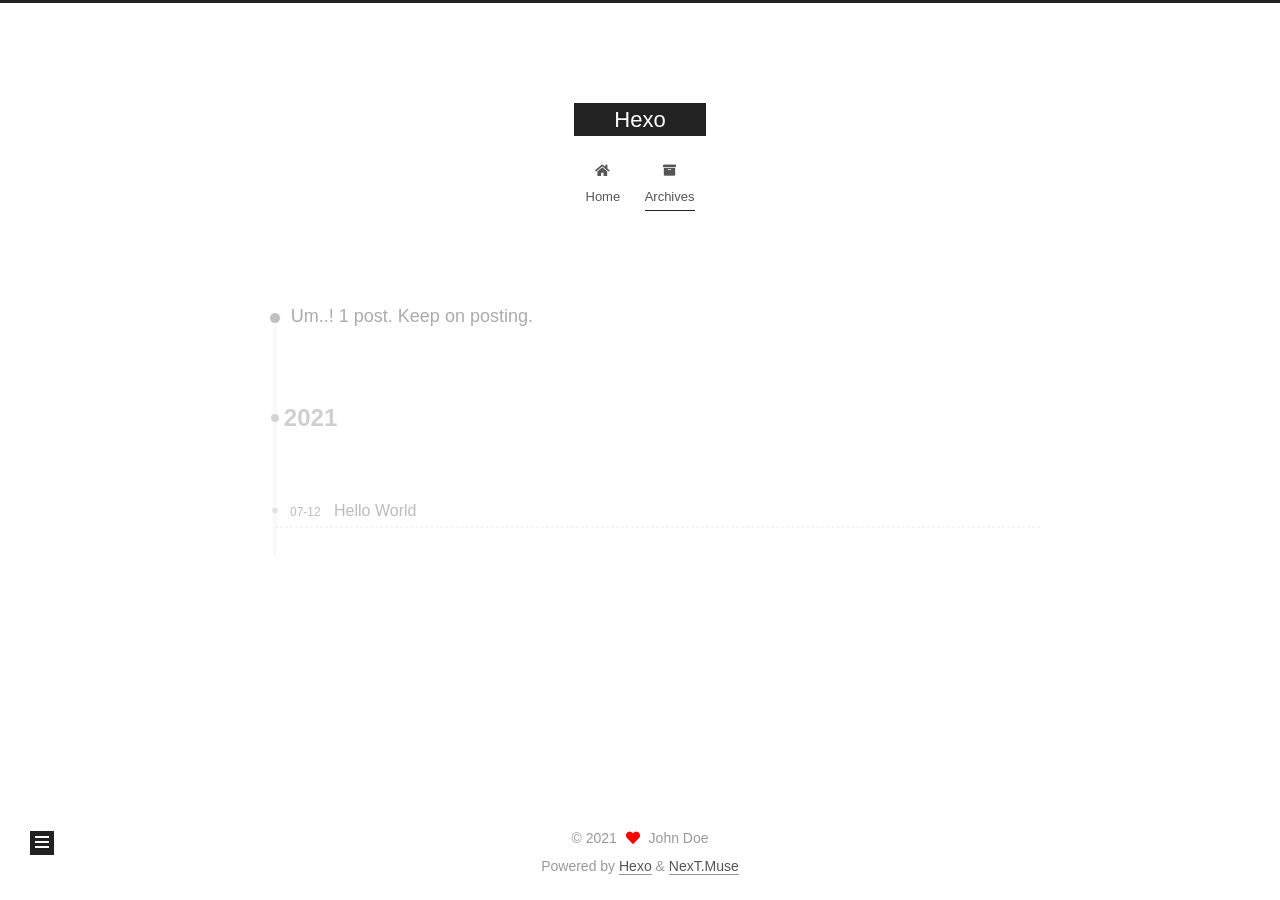
==== archives/index.html @ 6aa2d202 "Site updated: 2021-07-12 15:51:14" ====
<!DOCTYPE html>
<html lang="en">
<head>
  <meta charset="UTF-8">
<meta name="viewport" content="width=device-width, initial-scale=1, maximum-scale=2">
<meta name="theme-color" content="#222">
<meta name="generator" content="Hexo 5.4.0">
  <link rel="apple-touch-icon" sizes="180x180" href="/images/apple-touch-icon-next.png">
  <link rel="icon" type="image/png" sizes="32x32" href="/images/favicon-32x32-next.png">
  <link rel="icon" type="image/png" sizes="16x16" href="/images/favicon-16x16-next.png">
  <link rel="mask-icon" href="/images/logo.svg" color="#222">

<link rel="stylesheet" href="/css/main.css">


<link rel="stylesheet" href="/lib/font-awesome/css/all.min.css">

<script id="hexo-configurations">
    var NexT = window.NexT || {};
    var CONFIG = {"hostname":"example.com","root":"/","scheme":"Muse","version":"7.8.0","exturl":false,"sidebar":{"position":"left","display":"post","padding":18,"offset":12,"onmobile":false},"copycode":{"enable":false,"show_result":false,"style":null},"back2top":{"enable":true,"sidebar":false,"scrollpercent":false},"bookmark":{"enable":false,"color":"#222","save":"auto"},"fancybox":false,"mediumzoom":false,"lazyload":false,"pangu":false,"comments":{"style":"tabs","active":null,"storage":true,"lazyload":false,"nav":null},"algolia":{"hits":{"per_page":10},"labels":{"input_placeholder":"Search for Posts","hits_empty":"We didn't find any results for the search: ${query}","hits_stats":"${hits} results found in ${time} ms"}},"localsearch":{"enable":false,"trigger":"auto","top_n_per_article":1,"unescape":false,"preload":false},"motion":{"enable":true,"async":false,"transition":{"post_block":"fadeIn","post_header":"slideDownIn","post_body":"slideDownIn","coll_header":"slideLeftIn","sidebar":"slideUpIn"}}};
  </script>

  <meta property="og:type" content="website">
<meta property="og:title" content="Hexo">
<meta property="og:url" content="http://example.com/archives/index.html">
<meta property="og:site_name" content="Hexo">
<meta property="og:locale" content="en_US">
<meta property="article:author" content="John Doe">
<meta name="twitter:card" content="summary">

<link rel="canonical" href="http://example.com/archives/">


<script id="page-configurations">
  // https://hexo.io/docs/variables.html
  CONFIG.page = {
    sidebar: "",
    isHome : false,
    isPost : false,
    lang   : 'en'
  };
</script>

  <title>Archive | Hexo</title>
  






  <noscript>
  <style>
  .use-motion .brand,
  .use-motion .menu-item,
  .sidebar-inner,
  .use-motion .post-block,
  .use-motion .pagination,
  .use-motion .comments,
  .use-motion .post-header,
  .use-motion .post-body,
  .use-motion .collection-header { opacity: initial; }

  .use-motion .site-title,
  .use-motion .site-subtitle {
    opacity: initial;
    top: initial;
  }

  .use-motion .logo-line-before i { left: initial; }
  .use-motion .logo-line-after i { right: initial; }
  </style>
</noscript>

</head>

<body itemscope itemtype="http://schema.org/WebPage">
  <div class="container use-motion">
    <div class="headband"></div>

    <header class="header" itemscope itemtype="http://schema.org/WPHeader">
      <div class="header-inner"><div class="site-brand-container">
  <div class="site-nav-toggle">
    <div class="toggle" aria-label="Toggle navigation bar">
      <span class="toggle-line toggle-line-first"></span>
      <span class="toggle-line toggle-line-middle"></span>
      <span class="toggle-line toggle-line-last"></span>
    </div>
  </div>

  <div class="site-meta">

    <a href="/" class="brand" rel="start">
      <span class="logo-line-before"><i></i></span>
      <h1 class="site-title">Hexo</h1>
      <span class="logo-line-after"><i></i></span>
    </a>
  </div>

  <div class="site-nav-right">
    <div class="toggle popup-trigger">
    </div>
  </div>
</div>




<nav class="site-nav">
  <ul id="menu" class="main-menu menu">
        <li class="menu-item menu-item-home">

    <a href="/" rel="section"><i class="fa fa-home fa-fw"></i>Home</a>

  </li>
        <li class="menu-item menu-item-archives">

    <a href="/archives/" rel="section"><i class="fa fa-archive fa-fw"></i>Archives</a>

  </li>
  </ul>
</nav>




</div>
    </header>

    
  <div class="back-to-top">
    <i class="fa fa-arrow-up"></i>
    <span>0%</span>
  </div>


    <main class="main">
      <div class="main-inner">
        <div class="content-wrap">
          

          <div class="content archive">
            

  
  
  
  <div class="post-block">
    <div class="posts-collapse">
      <div class="collection-title">
        <span class="collection-header">Um..! 1 post. Keep on posting.</span>
      </div>

      
    <div class="collection-year">
      <span class="collection-header">2021</span>
    </div>

  <article itemscope itemtype="http://schema.org/Article">
    <header class="post-header">

      <div class="post-meta">
        <time itemprop="dateCreated"
              datetime="2021-07-12T15:37:59+08:00"
              content="2021-07-12">
          07-12
        </time>
      </div>

      <div class="post-title">
          <a class="post-title-link" href="/2021/07/12/hello-world/" itemprop="url">
            <span itemprop="name">Hello World</span>
          </a>
      </div>

    </header>
  </article>


    </div>
  </div>
  
  
  

  



          </div>
          

<script>
  window.addEventListener('tabs:register', () => {
    let { activeClass } = CONFIG.comments;
    if (CONFIG.comments.storage) {
      activeClass = localStorage.getItem('comments_active') || activeClass;
    }
    if (activeClass) {
      let activeTab = document.querySelector(`a[href="#comment-${activeClass}"]`);
      if (activeTab) {
        activeTab.click();
      }
    }
  });
  if (CONFIG.comments.storage) {
    window.addEventListener('tabs:click', event => {
      if (!event.target.matches('.tabs-comment .tab-content .tab-pane')) return;
      let commentClass = event.target.classList[1];
      localStorage.setItem('comments_active', commentClass);
    });
  }
</script>

        </div>
          
  
  <div class="toggle sidebar-toggle">
    <span class="toggle-line toggle-line-first"></span>
    <span class="toggle-line toggle-line-middle"></span>
    <span class="toggle-line toggle-line-last"></span>
  </div>

  <aside class="sidebar">
    <div class="sidebar-inner">

      <ul class="sidebar-nav motion-element">
        <li class="sidebar-nav-toc">
          Table of Contents
        </li>
        <li class="sidebar-nav-overview">
          Overview
        </li>
      </ul>

      <!--noindex-->
      <div class="post-toc-wrap sidebar-panel">
      </div>
      <!--/noindex-->

      <div class="site-overview-wrap sidebar-panel">
        <div class="site-author motion-element" itemprop="author" itemscope itemtype="http://schema.org/Person">
  <p class="site-author-name" itemprop="name">John Doe</p>
  <div class="site-description" itemprop="description"></div>
</div>
<div class="site-state-wrap motion-element">
  <nav class="site-state">
      <div class="site-state-item site-state-posts">
          <a href="/archives/">
        
          <span class="site-state-item-count">1</span>
          <span class="site-state-item-name">posts</span>
        </a>
      </div>
  </nav>
</div>



      </div>

    </div>
  </aside>
  <div id="sidebar-dimmer"></div>


      </div>
    </main>

    <footer class="footer">
      <div class="footer-inner">
        

        

<div class="copyright">
  
  &copy; 
  <span itemprop="copyrightYear">2021</span>
  <span class="with-love">
    <i class="fa fa-heart"></i>
  </span>
  <span class="author" itemprop="copyrightHolder">John Doe</span>
</div>
  <div class="powered-by">Powered by <a href="https://hexo.io/" class="theme-link" rel="noopener" target="_blank">Hexo</a> & <a href="https://muse.theme-next.org/" class="theme-link" rel="noopener" target="_blank">NexT.Muse</a>
  </div>

        








      </div>
    </footer>
  </div>

  
  <script src="/lib/anime.min.js"></script>
  <script src="/lib/velocity/velocity.min.js"></script>
  <script src="/lib/velocity/velocity.ui.min.js"></script>

<script src="/js/utils.js"></script>

<script src="/js/motion.js"></script>


<script src="/js/schemes/muse.js"></script>


<script src="/js/next-boot.js"></script>




  















  

  

</body>
</html>
---- css/main.css ----
:root {
  --body-bg-color: #fff;
  --content-bg-color: #fff;
  --card-bg-color: #f5f5f5;
  --text-color: #555;
  --blockquote-color: #666;
  --link-color: #555;
  --link-hover-color: #222;
  --brand-color: #fff;
  --brand-hover-color: #fff;
  --table-row-odd-bg-color: #f9f9f9;
  --table-row-hover-bg-color: #f5f5f5;
  --menu-item-bg-color: #f5f5f5;
  --btn-default-bg: #222;
  --btn-default-color: #fff;
  --btn-default-border-color: #222;
  --btn-default-hover-bg: #fff;
  --btn-default-hover-color: #222;
  --btn-default-hover-border-color: #222;
}
html {
  line-height: 1.15; /* 1 */
  -webkit-text-size-adjust: 100%; /* 2 */
}
body {
  margin: 0;
}
main {
  display: block;
}
h1 {
  font-size: 2em;
  margin: 0.67em 0;
}
hr {
  box-sizing: content-box; /* 1 */
  height: 0; /* 1 */
  overflow: visible; /* 2 */
}
pre {
  font-family: monospace, monospace; /* 1 */
  font-size: 1em; /* 2 */
}
a {
  background: transparent;
}
abbr[title] {
  border-bottom: none; /* 1 */
  text-decoration: underline; /* 2 */
  text-decoration: underline dotted; /* 2 */
}
b,
strong {
  font-weight: bolder;
}
code,
kbd,
samp {
  font-family: monospace, monospace; /* 1 */
  font-size: 1em; /* 2 */
}
small {
  font-size: 80%;
}
sub,
sup {
  font-size: 75%;
  line-height: 0;
  position: relative;
  vertical-align: baseline;
}
sub {
  bottom: -0.25em;
}
sup {
  top: -0.5em;
}
img {
  border-style: none;
}
button,
input,
optgroup,
select,
textarea {
  font-family: inherit; /* 1 */
  font-size: 100%; /* 1 */
  line-height: 1.15; /* 1 */
  margin: 0; /* 2 */
}
button,
input {
/* 1 */
  overflow: visible;
}
button,
select {
/* 1 */
  text-transform: none;
}
button,
[type='button'],
[type='reset'],
[type='submit'] {
  -webkit-appearance: button;
}
button::-moz-focus-inner,
[type='button']::-moz-focus-inner,
[type='reset']::-moz-focus-inner,
[type='submit']::-moz-focus-inner {
  border-style: none;
  padding: 0;
}
button:-moz-focusring,
[type='button']:-moz-focusring,
[type='reset']:-moz-focusring,
[type='submit']:-moz-focusring {
  outline: 1px dotted ButtonText;
}
fieldset {
  padding: 0.35em 0.75em 0.625em;
}
legend {
  box-sizing: border-box; /* 1 */
  color: inherit; /* 2 */
  display: table; /* 1 */
  max-width: 100%; /* 1 */
  padding: 0; /* 3 */
  white-space: normal; /* 1 */
}
progress {
  vertical-align: baseline;
}
textarea {
  overflow: auto;
}
[type='checkbox'],
[type='radio'] {
  box-sizing: border-box; /* 1 */
  padding: 0; /* 2 */
}
[type='number']::-webkit-inner-spin-button,
[type='number']::-webkit-outer-spin-button {
  height: auto;
}
[type='search'] {
  outline-offset: -2px; /* 2 */
  -webkit-appearance: textfield; /* 1 */
}
[type='search']::-webkit-search-decoration {
  -webkit-appearance: none;
}
::-webkit-file-upload-button {
  font: inherit; /* 2 */
  -webkit-appearance: button; /* 1 */
}
details {
  display: block;
}
summary {
  display: list-item;
}
template {
  display: none;
}
[hidden] {
  display: none;
}
::selection {
  background: #262a30;
  color: #eee;
}
html,
body {
  height: 100%;
}
body {
  background: var(--body-bg-color);
  color: var(--text-color);
  font-family: 'Lato', "PingFang SC", "Microsoft YaHei", sans-serif;
  font-size: 1em;
  line-height: 2;
}
@media (max-width: 991px) {
  body {
    padding-left: 0 !important;
    padding-right: 0 !important;
  }
}
h1,
h2,
h3,
h4,
h5,
h6 {
  font-family: 'Lato', "PingFang SC", "Microsoft YaHei", sans-serif;
  font-weight: bold;
  line-height: 1.5;
  margin: 20px 0 15px;
}
h1 {
  font-size: 1.5em;
}
h2 {
  font-size: 1.375em;
}
h3 {
  font-size: 1.25em;
}
h4 {
  font-size: 1.125em;
}
h5 {
  font-size: 1em;
}
h6 {
  font-size: 0.875em;
}
p {
  margin: 0 0 20px 0;
}
a,
span.exturl {
  border-bottom: 1px solid #999;
  color: var(--link-color);
  outline: 0;
  text-decoration: none;
  overflow-wrap: break-word;
  word-wrap: break-word;
  cursor: pointer;
}
a:hover,
span.exturl:hover {
  border-bottom-color: var(--link-hover-color);
  color: var(--link-hover-color);
}
iframe,
img,
video {
  display: block;
  margin-left: auto;
  margin-right: auto;
  max-width: 100%;
}
hr {
  background-image: repeating-linear-gradient(-45deg, #ddd, #ddd 4px, transparent 4px, transparent 8px);
  border: 0;
  height: 3px;
  margin: 40px 0;
}
blockquote {
  border-left: 4px solid #ddd;
  color: var(--blockquote-color);
  margin: 0;
  padding: 0 15px;
}
blockquote cite::before {
  content: '-';
  padding: 0 5px;
}
dt {
  font-weight: bold;
}
dd {
  margin: 0;
  padding: 0;
}
kbd {
  background-color: #f5f5f5;
  background-image: linear-gradient(#eee, #fff, #eee);
  border: 1px solid #ccc;
  border-radius: 0.2em;
  box-shadow: 0.1em 0.1em 0.2em rgba(0,0,0,0.1);
  color: #555;
  font-family: inherit;
  padding: 0.1em 0.3em;
  white-space: nowrap;
}
.table-container {
  overflow: auto;
}
table {
  border-collapse: collapse;
  border-spacing: 0;
  font-size: 0.875em;
  margin: 0 0 20px 0;
  width: 100%;
}
tbody tr:nth-of-type(odd) {
  background: var(--table-row-odd-bg-color);
}
tbody tr:hover {
  background: var(--table-row-hover-bg-color);
}
caption,
th,
td {
  font-weight: normal;
  padding: 8px;
  vertical-align: middle;
}
th,
td {
  border: 1px solid #ddd;
  border-bottom: 3px solid #ddd;
}
th {
  font-weight: 700;
  padding-bottom: 10px;
}
td {
  border-bottom-width: 1px;
}
.btn {
  background: var(--btn-default-bg);
  border: 2px solid var(--btn-default-border-color);
  border-radius: 0;
  color: var(--btn-default-color);
  display: inline-block;
  font-size: 0.875em;
  line-height: 2;
  padding: 0 20px;
  text-decoration: none;
  transition-property: background-color;
  transition-delay: 0s;
  transition-duration: 0.2s;
  transition-timing-function: ease-in-out;
}
.btn:hover {
  background: var(--btn-default-hover-bg);
  border-color: var(--btn-default-hover-border-color);
  color: var(--btn-default-hover-color);
}
.btn + .btn {
  margin: 0 0 8px 8px;
}
.btn .fa-fw {
  text-align: left;
  width: 1.285714285714286em;
}
.toggle {
  line-height: 0;
}
.toggle .toggle-line {
  background: #fff;
  display: inline-block;
  height: 2px;
  left: 0;
  position: relative;
  top: 0;
  transition: all 0.4s;
  vertical-align: top;
  width: 100%;
}
.toggle .toggle-line:not(:first-child) {
  margin-top: 3px;
}
.toggle.toggle-arrow .toggle-line-first {
  left: 50%;
  top: 2px;
  transform: rotate(45deg);
  width: 50%;
}
.toggle.toggle-arrow .toggle-line-middle {
  left: 2px;
  width: 90%;
}
.toggle.toggle-arrow .toggle-line-last {
  left: 50%;
  top: -2px;
  transform: rotate(-45deg);
  width: 50%;
}
.toggle.toggle-close .toggle-line-first {
  transform: rotate(-45deg);
  top: 5px;
}
.toggle.toggle-close .toggle-line-middle {
  opacity: 0;
}
.toggle.toggle-close .toggle-line-last {
  transform: rotate(45deg);
  top: -5px;
}
.highlight,
pre {
  background: #f7f7f7;
  color: #4d4d4c;
  line-height: 1.6;
  margin: 0 auto 20px;
}
pre,
code {
  font-family: consolas, Menlo, monospace, "PingFang SC", "Microsoft YaHei";
}
code {
  background: #eee;
  border-radius: 3px;
  color: #555;
  padding: 2px 4px;
  overflow-wrap: break-word;
  word-wrap: break-word;
}
.highlight *::selection {
  background: #d6d6d6;
}
.highlight pre {
  border: 0;
  margin: 0;
  padding: 10px 0;
}
.highlight table {
  border: 0;
  margin: 0;
  width: auto;
}
.highlight td {
  border: 0;
  padding: 0;
}
.highlight figcaption {
  background: #eff2f3;
  color: #4d4d4c;
  display: flex;
  font-size: 0.875em;
  justify-content: space-between;
  line-height: 1.2;
  padding: 0.5em;
}
.highlight figcaption a {
  color: #4d4d4c;
}
.highlight figcaption a:hover {
  border-bottom-color: #4d4d4c;
}
.highlight .gutter {
  -moz-user-select: none;
  -ms-user-select: none;
  -webkit-user-select: none;
  user-select: none;
}
.highlight .gutter pre {
  background: #eff2f3;
  color: #869194;
  padding-left: 10px;
  padding-right: 10px;
  text-align: right;
}
.highlight .code pre {
  background: #f7f7f7;
  padding-left: 10px;
  width: 100%;
}
.gist table {
  width: auto;
}
.gist table td {
  border: 0;
}
pre {
  overflow: auto;
  padding: 10px;
}
pre code {
  background: none;
  color: #4d4d4c;
  font-size: 0.875em;
  padding: 0;
  text-shadow: none;
}
pre .deletion {
  background: #fdd;
}
pre .addition {
  background: #dfd;
}
pre .meta {
  color: #eab700;
  -moz-user-select: none;
  -ms-user-select: none;
  -webkit-user-select: none;
  user-select: none;
}
pre .comment {
  color: #8e908c;
}
pre .variable,
pre .attribute,
pre .tag,
pre .name,
pre .regexp,
pre .ruby .constant,
pre .xml .tag .title,
pre .xml .pi,
pre .xml .doctype,
pre .html .doctype,
pre .css .id,
pre .css .class,
pre .css .pseudo {
  color: #c82829;
}
pre .number,
pre .preprocessor,
pre .built_in,
pre .builtin-name,
pre .literal,
pre .params,
pre .constant,
pre .command {
  color: #f5871f;
}
pre .ruby .class .title,
pre .css .rules .attribute,
pre .string,
pre .symbol,
pre .value,
pre .inheritance,
pre .header,
pre .ruby .symbol,
pre .xml .cdata,
pre .special,
pre .formula {
  color: #718c00;
}
pre .title,
pre .css .hexcolor {
  color: #3e999f;
}
pre .function,
pre .python .decorator,
pre .python .title,
pre .ruby .function .title,
pre .ruby .title .keyword,
pre .perl .sub,
pre .javascript .title,
pre .coffeescript .title {
  color: #4271ae;
}
pre .keyword,
pre .javascript .function {
  color: #8959a8;
}
.blockquote-center {
  border-left: none;
  margin: 40px 0;
  padding: 0;
  position: relative;
  text-align: center;
}
.blockquote-center .fa {
  display: block;
  opacity: 0.6;
  position: absolute;
  width: 100%;
}
.blockquote-center .fa-quote-left {
  border-top: 1px solid #ccc;
  text-align: left;
  top: -20px;
}
.blockquote-center .fa-quote-right {
  border-bottom: 1px solid #ccc;
  text-align: right;
  bottom: -20px;
}
.blockquote-center p,
.blockquote-center div {
  text-align: center;
}
.post-body .group-picture img {
  margin: 0 auto;
  padding: 0 3px;
}
.group-picture-row {
  margin-bottom: 6px;
  overflow: hidden;
}
.group-picture-column {
  float: left;
  margin-bottom: 10px;
}
.post-body .label {
  color: #555;
  display: inline;
  padding: 0 2px;
}
.post-body .label.default {
  background: #f0f0f0;
}
.post-body .label.primary {
  background: #efe6f7;
}
.post-body .label.info {
  background: #e5f2f8;
}
.post-body .label.success {
  background: #e7f4e9;
}
.post-body .label.warning {
  background: #fcf6e1;
}
.post-body .label.danger {
  background: #fae8eb;
}
.post-body .tabs {
  margin-bottom: 20px;
}
.post-body .tabs,
.tabs-comment {
  display: block;
  padding-top: 10px;
  position: relative;
}
.post-body .tabs ul.nav-tabs,
.tabs-comment ul.nav-tabs {
  display: flex;
  flex-wrap: wrap;
  margin: 0;
  margin-bottom: -1px;
  padding: 0;
}
@media (max-width: 413px) {
  .post-body .tabs ul.nav-tabs,
  .tabs-comment ul.nav-tabs {
    display: block;
    margin-bottom: 5px;
  }
}
.post-body .tabs ul.nav-tabs li.tab,
.tabs-comment ul.nav-tabs li.tab {
  border-bottom: 1px solid #ddd;
  border-left: 1px solid transparent;
  border-right: 1px solid transparent;
  border-top: 3px solid transparent;
  flex-grow: 1;
  list-style-type: none;
  border-radius: 0 0 0 0;
}
@media (max-width: 413px) {
  .post-body .tabs ul.nav-tabs li.tab,
  .tabs-comment ul.nav-tabs li.tab {
    border-bottom: 1px solid transparent;
    border-left: 3px solid transparent;
    border-right: 1px solid transparent;
    border-top: 1px solid transparent;
  }
}
@media (max-width: 413px) {
  .post-body .tabs ul.nav-tabs li.tab,
  .tabs-comment ul.nav-tabs li.tab {
    border-radius: 0;
  }
}
.post-body .tabs ul.nav-tabs li.tab a,
.tabs-comment ul.nav-tabs li.tab a {
  border-bottom: initial;
  display: block;
  line-height: 1.8;
  outline: 0;
  padding: 0.25em 0.75em;
  text-align: center;
  transition-delay: 0s;
  transition-duration: 0.2s;
  transition-timing-function: ease-out;
}
.post-body .tabs ul.nav-tabs li.tab a i,
.tabs-comment ul.nav-tabs li.tab a i {
  width: 1.285714285714286em;
}
.post-body .tabs ul.nav-tabs li.tab.active,
.tabs-comment ul.nav-tabs li.tab.active {
  border-bottom: 1px solid transparent;
  border-left: 1px solid #ddd;
  border-right: 1px solid #ddd;
  border-top: 3px solid #fc6423;
}
@media (max-width: 413px) {
  .post-body .tabs ul.nav-tabs li.tab.active,
  .tabs-comment ul.nav-tabs li.tab.active {
    border-bottom: 1px solid #ddd;
    border-left: 3px solid #fc6423;
    border-right: 1px solid #ddd;
    border-top: 1px solid #ddd;
  }
}
.post-body .tabs ul.nav-tabs li.tab.active a,
.tabs-comment ul.nav-tabs li.tab.active a {
  color: var(--link-color);
  cursor: default;
}
.post-body .tabs .tab-content .tab-pane,
.tabs-comment .tab-content .tab-pane {
  border: 1px solid #ddd;
  border-top: 0;
  padding: 20px 20px 0 20px;
  border-radius: 0;
}
.post-body .tabs .tab-content .tab-pane:not(.active),
.tabs-comment .tab-content .tab-pane:not(.active) {
  display: none;
}
.post-body .tabs .tab-content .tab-pane.active,
.tabs-comment .tab-content .tab-pane.active {
  display: block;
}
.post-body .tabs .tab-content .tab-pane.active:nth-of-type(1),
.tabs-comment .tab-content .tab-pane.active:nth-of-type(1) {
  border-radius: 0 0 0 0;
}
@media (max-width: 413px) {
  .post-body .tabs .tab-content .tab-pane.active:nth-of-type(1),
  .tabs-comment .tab-content .tab-pane.active:nth-of-type(1) {
    border-radius: 0;
  }
}
.post-body .note {
  border-radius: 3px;
  margin-bottom: 20px;
  padding: 1em;
  position: relative;
  border: 1px solid #eee;
  border-left-width: 5px;
}
.post-body .note h2,
.post-body .note h3,
.post-body .note h4,
.post-body .note h5,
.post-body .note h6 {
  margin-top: 0;
  border-bottom: initial;
  margin-bottom: 0;
  padding-top: 0;
}
.post-body .note p:first-child,
.post-body .note ul:first-child,
.post-body .note ol:first-child,
.post-body .note table:first-child,
.post-body .note pre:first-child,
.post-body .note blockquote:first-child,
.post-body .note img:first-child {
  margin-top: 0;
}
.post-body .note p:last-child,
.post-body .note ul:last-child,
.post-body .note ol:last-child,
.post-body .note table:last-child,
.post-body .note pre:last-child,
.post-body .note blockquote:last-child,
.post-body .note img:last-child {
  margin-bottom: 0;
}
.post-body .note.default {
  border-left-color: #777;
}
.post-body .note.default h2,
.post-body .note.default h3,
.post-body .note.default h4,
.post-body .note.default h5,
.post-body .note.default h6 {
  color: #777;
}
.post-body .note.primary {
  border-left-color: #6f42c1;
}
.post-body .note.primary h2,
.post-body .note.primary h3,
.post-body .note.primary h4,
.post-body .note.primary h5,
.post-body .note.primary h6 {
  color: #6f42c1;
}
.post-body .note.info {
  border-left-color: #428bca;
}
.post-body .note.info h2,
.post-body .note.info h3,
.post-body .note.info h4,
.post-body .note.info h5,
.post-body .note.info h6 {
  color: #428bca;
}
.post-body .note.success {
  border-left-color: #5cb85c;
}
.post-body .note.success h2,
.post-body .note.success h3,
.post-body .note.success h4,
.post-body .note.success h5,
.post-body .note.success h6 {
  color: #5cb85c;
}
.post-body .note.warning {
  border-left-color: #f0ad4e;
}
.post-body .note.warning h2,
.post-body .note.warning h3,
.post-body .note.warning h4,
.post-body .note.warning h5,
.post-body .note.warning h6 {
  color: #f0ad4e;
}
.post-body .note.danger {
  border-left-color: #d9534f;
}
.post-body .note.danger h2,
.post-body .note.danger h3,
.post-body .note.danger h4,
.post-body .note.danger h5,
.post-body .note.danger h6 {
  color: #d9534f;
}
.pagination .prev,
.pagination .next,
.pagination .page-number,
.pagination .space {
  display: inline-block;
  margin: 0 10px;
  padding: 0 11px;
  position: relative;
  top: -1px;
}
@media (max-width: 767px) {
  .pagination .prev,
  .pagination .next,
  .pagination .page-number,
  .pagination .space {
    margin: 0 5px;
  }
}
.pagination {
  border-top: 1px solid #eee;
  margin: 120px 0 0;
  text-align: center;
}
.pagination .prev,
.pagination .next,
.pagination .page-number {
  border-bottom: 0;
  border-top: 1px solid #eee;
  transition-property: border-color;
  transition-delay: 0s;
  transition-duration: 0.2s;
  transition-timing-function: ease-in-out;
}
.pagination .prev:hover,
.pagination .next:hover,
.pagination .page-number:hover {
  border-top-color: #222;
}
.pagination .space {
  margin: 0;
  padding: 0;
}
.pagination .prev {
  margin-left: 0;
}
.pagination .next {
  margin-right: 0;
}
.pagination .page-number.current {
  background: #ccc;
  border-top-color: #ccc;
  color: #fff;
}
@media (max-width: 767px) {
  .pagination {
    border-top: none;
  }
  .pagination .prev,
  .pagination .next,
  .pagination .page-number {
    border-bottom: 1px solid #eee;
    border-top: 0;
    margin-bottom: 10px;
    padding: 0 10px;
  }
  .pagination .prev:hover,
  .pagination .next:hover,
  .pagination .page-number:hover {
    border-bottom-color: #222;
  }
}
.comments {
  margin-top: 60px;
  overflow: hidden;
}
.comment-button-group {
  display: flex;
  flex-wrap: wrap-reverse;
  justify-content: center;
  margin: 1em 0;
}
.comment-button-group .comment-button {
  margin: 0.1em 0.2em;
}
.comment-button-group .comment-button.active {
  background: var(--btn-default-hover-bg);
  border-color: var(--btn-default-hover-border-color);
  color: var(--btn-default-hover-color);
}
.comment-position {
  display: none;
}
.comment-position.active {
  display: block;
}
.tabs-comment {
  background: var(--content-bg-color);
  margin-top: 4em;
  padding-top: 0;
}
.tabs-comment .comments {
  border: 0;
  box-shadow: none;
  margin-top: 0;
  padding-top: 0;
}
.container {
  min-height: 100%;
  position: relative;
}
.main-inner {
  margin: 0 auto;
  width: 700px;
}
@media (min-width: 1200px) {
  .main-inner {
    width: 800px;
  }
}
@media (min-width: 1600px) {
  .main-inner {
    width: 900px;
  }
}
@media (max-width: 767px) {
  .content-wrap {
    padding: 0 20px;
  }
}
.header {
  background: transparent;
}
.header-inner {
  margin: 0 auto;
  width: 700px;
}
@media (min-width: 1200px) {
  .header-inner {
    width: 800px;
  }
}
@media (min-width: 1600px) {
  .header-inner {
    width: 900px;
  }
}
.site-brand-container {
  display: flex;
  flex-shrink: 0;
  padding: 0 10px;
}
.headband {
  background: #222;
  height: 3px;
}
.site-meta {
  flex-grow: 1;
  text-align: center;
}
@media (max-width: 767px) {
  .site-meta {
    text-align: center;
  }
}
.brand {
  border-bottom: none;
  color: var(--brand-color);
  display: inline-block;
  line-height: 1.375em;
  padding: 0 40px;
  position: relative;
}
.brand:hover {
  color: var(--brand-hover-color);
}
.site-title {
  font-family: 'Lato', "PingFang SC", "Microsoft YaHei", sans-serif;
  font-size: 1.375em;
  font-weight: normal;
  margin: 0;
}
.site-subtitle {
  color: #999;
  font-size: 0.8125em;
  margin: 10px 0;
}
.use-motion .brand {
  opacity: 0;
}
.use-motion .site-title,
.use-motion .site-subtitle,
.use-motion .custom-logo-image {
  opacity: 0;
  position: relative;
  top: -10px;
}
.site-nav-toggle,
.site-nav-right {
  display: none;
}
@media (max-width: 767px) {
  .site-nav-toggle,
  .site-nav-right {
    display: flex;
    flex-direction: column;
    justify-content: center;
  }
}
.site-nav-toggle .toggle,
.site-nav-right .toggle {
  color: var(--text-color);
  padding: 10px;
  width: 22px;
}
.site-nav-toggle .toggle .toggle-line,
.site-nav-right .toggle .toggle-line {
  background: var(--text-color);
  border-radius: 1px;
}
.site-nav {
  display: block;
}
@media (max-width: 767px) {
  .site-nav {
    clear: both;
    display: none;
  }
}
.site-nav.site-nav-on {
  display: block;
}
.menu {
  margin-top: 20px;
  padding-left: 0;
  text-align: center;
}
.menu-item {
  display: inline-block;
  list-style: none;
  margin: 0 10px;
}
@media (max-width: 767px) {
  .menu-item {
    display: block;
    margin-top: 10px;
  }
  .menu-item.menu-item-search {
    display: none;
  }
}
.menu-item a,
.menu-item span.exturl {
  border-bottom: 0;
  display: block;
  font-size: 0.8125em;
  transition-property: border-color;
  transition-delay: 0s;
  transition-duration: 0.2s;
  transition-timing-function: ease-in-out;
}
@media (hover: none) {
  .menu-item a:hover,
  .menu-item span.exturl:hover {
    border-bottom-color: transparent !important;
  }
}
.menu-item .fa,
.menu-item .fab,
.menu-item .far,
.menu-item .fas {
  margin-right: 8px;
}
.menu-item .badge {
  display: inline-block;
  font-weight: bold;
  line-height: 1;
  margin-left: 0.35em;
  margin-top: 0.35em;
  text-align: center;
  white-space: nowrap;
}
@media (max-width: 767px) {
  .menu-item .badge {
    float: right;
    margin-left: 0;
  }
}
.menu-item-active a,
.menu .menu-item a:hover,
.menu .menu-item span.exturl:hover {
  background: var(--menu-item-bg-color);
}
.use-motion .menu-item {
  opacity: 0;
}
.sidebar {
  background: #222;
  bottom: 0;
  box-shadow: inset 0 2px 6px #000;
  position: fixed;
  top: 0;
}
@media (max-width: 991px) {
  .sidebar {
    display: none;
  }
}
.sidebar-inner {
  color: #999;
  padding: 18px 10px;
  text-align: center;
}
.cc-license {
  margin-top: 10px;
  text-align: center;
}
.cc-license .cc-opacity {
  border-bottom: none;
  opacity: 0.7;
}
.cc-license .cc-opacity:hover {
  opacity: 0.9;
}
.cc-license img {
  display: inline-block;
}
.site-author-image {
  border: 2px solid #333;
  display: block;
  margin: 0 auto;
  max-width: 96px;
  padding: 2px;
}
.site-author-name {
  color: #f5f5f5;
  font-weight: normal;
  margin: 5px 0 0;
  text-align: center;
}
.site-description {
  color: #999;
  font-size: 1em;
  margin-top: 5px;
  text-align: center;
}
.links-of-author {
  margin-top: 15px;
}
.links-of-author a,
.links-of-author span.exturl {
  border-bottom-color: #555;
  display: inline-block;
  font-size: 0.8125em;
  margin-bottom: 10px;
  margin-right: 10px;
  vertical-align: middle;
}
.links-of-author a::before,
.links-of-author span.exturl::before {
  background: #9e18ff;
  border-radius: 50%;
  content: ' ';
  display: inline-block;
  height: 4px;
  margin-right: 3px;
  vertical-align: middle;
  width: 4px;
}
.sidebar-button {
  margin-top: 15px;
}
.sidebar-button a {
  border: 1px solid #fc6423;
  border-radius: 4px;
  color: #fc6423;
  display: inline-block;
  padding: 0 15px;
}
.sidebar-button a .fa,
.sidebar-button a .fab,
.sidebar-button a .far,
.sidebar-button a .fas {
  margin-right: 5px;
}
.sidebar-button a:hover {
  background: #fc6423;
  border: 1px solid #fc6423;
  color: #fff;
}
.sidebar-button a:hover .fa,
.sidebar-button a:hover .fab,
.sidebar-button a:hover .far,
.sidebar-button a:hover .fas {
  color: #fff;
}
.links-of-blogroll {
  font-size: 0.8125em;
  margin-top: 10px;
}
.links-of-blogroll-title {
  font-size: 0.875em;
  font-weight: 600;
  margin-top: 0;
}
.links-of-blogroll-list {
  list-style: none;
  margin: 0;
  padding: 0;
}
#sidebar-dimmer {
  display: none;
}
@media (max-width: 767px) {
  #sidebar-dimmer {
    background: #000;
    display: block;
    height: 100%;
    left: 100%;
    opacity: 0;
    position: fixed;
    top: 0;
    width: 100%;
    z-index: 1100;
  }
  .sidebar-active + #sidebar-dimmer {
    opacity: 0.7;
    transform: translateX(-100%);
    transition: opacity 0.5s;
  }
}
.sidebar-nav {
  margin: 0;
  padding-bottom: 20px;
  padding-left: 0;
}
.sidebar-nav li {
  border-bottom: 1px solid transparent;
  color: #666;
  cursor: pointer;
  display: inline-block;
  font-size: 0.875em;
}
.sidebar-nav li.sidebar-nav-overview {
  margin-left: 10px;
}
.sidebar-nav li:hover {
  color: #f5f5f5;
}
.sidebar-nav .sidebar-nav-active {
  border-bottom-color: #87daff;
  color: #87daff;
}
.sidebar-nav .sidebar-nav-active:hover {
  color: #87daff;
}
.sidebar-panel {
  display: none;
  overflow-x: hidden;
  overflow-y: auto;
}
.sidebar-panel-active {
  display: block;
}
.sidebar-toggle {
  background: #222;
  bottom: 45px;
  cursor: pointer;
  height: 14px;
  left: 30px;
  padding: 5px;
  position: fixed;
  width: 14px;
  z-index: 1300;
}
@media (max-width: 991px) {
  .sidebar-toggle {
    left: 20px;
    opacity: 0.8;
    display: none;
  }
}
.sidebar-toggle:hover .toggle-line {
  background: #87daff;
}
.post-toc {
  font-size: 0.875em;
}
.post-toc ol {
  list-style: none;
  margin: 0;
  padding: 0 2px 5px 10px;
  text-align: left;
}
.post-toc ol > ol {
  padding-left: 0;
}
.post-toc ol a {
  transition-property: all;
  transition-delay: 0s;
  transition-duration: 0.2s;
  transition-timing-function: ease-in-out;
}
.post-toc .nav-item {
  line-height: 1.8;
  overflow: hidden;
  text-overflow: ellipsis;
  white-space: nowrap;
}
.post-toc .nav .nav-child {
  display: none;
}
.post-toc .nav .active > .nav-child {
  display: block;
}
.post-toc .nav .active-current > .nav-child {
  display: block;
}
.post-toc .nav .active-current > .nav-child > .nav-item {
  display: block;
}
.post-toc .nav .active > a {
  border-bottom-color: #87daff;
  color: #87daff;
}
.post-toc .nav .active-current > a {
  color: #87daff;
}
.post-toc .nav .active-current > a:hover {
  color: #87daff;
}
.site-state {
  display: flex;
  justify-content: center;
  line-height: 1.4;
  margin-top: 10px;
  overflow: hidden;
  text-align: center;
  white-space: nowrap;
}
.site-state-item {
  padding: 0 15px;
}
.site-state-item:not(:first-child) {
  border-left: 1px solid #333;
}
.site-state-item a {
  border-bottom: none;
}
.site-state-item-count {
  display: block;
  font-size: 1.25em;
  font-weight: 600;
  text-align: center;
}
.site-state-item-name {
  color: inherit;
  font-size: 0.875em;
}
.footer {
  color: #999;
  font-size: 0.875em;
  padding: 20px 0;
}
.footer.footer-fixed {
  bottom: 0;
  left: 0;
  position: absolute;
  right: 0;
}
.footer-inner {
  box-sizing: border-box;
  margin: 0 auto;
  text-align: center;
  width: 700px;
}
@media (min-width: 1200px) {
  .footer-inner {
    width: 800px;
  }
}
@media (min-width: 1600px) {
  .footer-inner {
    width: 900px;
  }
}
.languages {
  display: inline-block;
  font-size: 1.125em;
  position: relative;
}
.languages .lang-select-label span {
  margin: 0 0.5em;
}
.languages .lang-select {
  height: 100%;
  left: 0;
  opacity: 0;
  position: absolute;
  top: 0;
  width: 100%;
}
.with-love {
  color: #ff0000;
  display: inline-block;
  margin: 0 5px;
}
.powered-by,
.theme-info {
  display: inline-block;
}
@-moz-keyframes iconAnimate {
  0%, 100% {
    transform: scale(1);
  }
  10%, 30% {
    transform: scale(0.9);
  }
  20%, 40%, 60%, 80% {
    transform: scale(1.1);
  }
  50%, 70% {
    transform: scale(1.1);
  }
}
@-webkit-keyframes iconAnimate {
  0%, 100% {
    transform: scale(1);
  }
  10%, 30% {
    transform: scale(0.9);
  }
  20%, 40%, 60%, 80% {
    transform: scale(1.1);
  }
  50%, 70% {
    transform: scale(1.1);
  }
}
@-o-keyframes iconAnimate {
  0%, 100% {
    transform: scale(1);
  }
  10%, 30% {
    transform: scale(0.9);
  }
  20%, 40%, 60%, 80% {
    transform: scale(1.1);
  }
  50%, 70% {
    transform: scale(1.1);
  }
}
@keyframes iconAnimate {
  0%, 100% {
    transform: scale(1);
  }
  10%, 30% {
    transform: scale(0.9);
  }
  20%, 40%, 60%, 80% {
    transform: scale(1.1);
  }
  50%, 70% {
    transform: scale(1.1);
  }
}
.back-to-top {
  font-size: 12px;
  text-align: center;
  transition-delay: 0s;
  transition-duration: 0.2s;
  transition-timing-function: ease-in-out;
}
.back-to-top {
  background: #222;
  bottom: -100px;
  box-sizing: border-box;
  color: #fff;
  cursor: pointer;
  left: 30px;
  opacity: 1;
  padding: 0 6px;
  position: fixed;
  transition-property: bottom;
  z-index: 1300;
  width: 24px;
}
.back-to-top span {
  display: none;
}
.back-to-top:hover {
  color: #87daff;
}
.back-to-top.back-to-top-on {
  bottom: 19px;
}
@media (max-width: 991px) {
  .back-to-top {
    left: 20px;
    opacity: 0.8;
  }
}
.post-body {
  font-family: 'Lato', "PingFang SC", "Microsoft YaHei", sans-serif;
  overflow-wrap: break-word;
  word-wrap: break-word;
}
@media (min-width: 1200px) {
  .post-body {
    font-size: 1.125em;
  }
}
.post-body .exturl .fa {
  font-size: 0.875em;
  margin-left: 4px;
}
.post-body .image-caption,
.post-body .figure .caption {
  color: #999;
  font-size: 0.875em;
  font-weight: bold;
  line-height: 1;
  margin: -20px auto 15px;
  text-align: center;
}
.post-sticky-flag {
  display: inline-block;
  transform: rotate(30deg);
}
.post-button {
  margin-top: 40px;
  text-align: center;
}
.use-motion .post-block,
.use-motion .pagination,
.use-motion .comments {
  opacity: 0;
}
.use-motion .post-header {
  opacity: 0;
}
.use-motion .post-body {
  opacity: 0;
}
.use-motion .collection-header {
  opacity: 0;
}
.posts-collapse {
  margin-left: 35px;
  position: relative;
}
@media (max-width: 767px) {
  .posts-collapse {
    margin-left: 0px;
    margin-right: 0px;
  }
}
.posts-collapse .collection-title {
  font-size: 1.125em;
  position: relative;
}
.posts-collapse .collection-title::before {
  background: #999;
  border: 1px solid #fff;
  border-radius: 50%;
  content: ' ';
  height: 10px;
  left: 0;
  margin-left: -6px;
  margin-top: -4px;
  position: absolute;
  top: 50%;
  width: 10px;
}
.posts-collapse .collection-year {
  font-size: 1.5em;
  font-weight: bold;
  margin: 60px 0;
  position: relative;
}
.posts-collapse .collection-year::before {
  background: #bbb;
  border-radius: 50%;
  content: ' ';
  height: 8px;
  left: 0;
  margin-left: -4px;
  margin-top: -4px;
  position: absolute;
  top: 50%;
  width: 8px;
}
.posts-collapse .collection-header {
  display: block;
  margin: 0 0 0 20px;
}
.posts-collapse .collection-header small {
  color: #bbb;
  margin-left: 5px;
}
.posts-collapse .post-header {
  border-bottom: 1px dashed #ccc;
  margin: 30px 0;
  padding-left: 15px;
  position: relative;
  transition-property: border;
  transition-delay: 0s;
  transition-duration: 0.2s;
  transition-timing-function: ease-in-out;
}
.posts-collapse .post-header::before {
  background: #bbb;
  border: 1px solid #fff;
  border-radius: 50%;
  content: ' ';
  height: 6px;
  left: 0;
  margin-left: -4px;
  position: absolute;
  top: 0.75em;
  transition-property: background;
  width: 6px;
  transition-delay: 0s;
  transition-duration: 0.2s;
  transition-timing-function: ease-in-out;
}
.posts-collapse .post-header:hover {
  border-bottom-color: #666;
}
.posts-collapse .post-header:hover::before {
  background: #222;
}
.posts-collapse .post-meta {
  display: inline;
  font-size: 0.75em;
  margin-right: 10px;
}
.posts-collapse .post-title {
  display: inline;
}
.posts-collapse .post-title a,
.posts-collapse .post-title span.exturl {
  border-bottom: none;
  color: var(--link-color);
}
.posts-collapse .post-title .fa-external-link-alt {
  font-size: 0.875em;
  margin-left: 5px;
}
.posts-collapse::before {
  background: #f5f5f5;
  content: ' ';
  height: 100%;
  left: 0;
  margin-left: -2px;
  position: absolute;
  top: 1.25em;
  width: 4px;
}
.post-eof {
  background: #ccc;
  height: 1px;
  margin: 80px auto 60px;
  text-align: center;
  width: 8%;
}
.post-block:last-of-type .post-eof {
  display: none;
}
.content {
  padding-top: 40px;
}
@media (min-width: 992px) {
  .post-body {
    text-align: justify;
  }
}
@media (max-width: 991px) {
  .post-body {
    text-align: justify;
  }
}
.post-body h1,
.post-body h2,
.post-body h3,
.post-body h4,
.post-body h5,
.post-body h6 {
  padding-top: 10px;
}
.post-body h1 .header-anchor,
.post-body h2 .header-anchor,
.post-body h3 .header-anchor,
.post-body h4 .header-anchor,
.post-body h5 .header-anchor,
.post-body h6 .header-anchor {
  border-bottom-style: none;
  color: #ccc;
  float: right;
  margin-left: 10px;
  visibility: hidden;
}
.post-body h1 .header-anchor:hover,
.post-body h2 .header-anchor:hover,
.post-body h3 .header-anchor:hover,
.post-body h4 .header-anchor:hover,
.post-body h5 .header-anchor:hover,
.post-body h6 .header-anchor:hover {
  color: inherit;
}
.post-body h1:hover .header-anchor,
.post-body h2:hover .header-anchor,
.post-body h3:hover .header-anchor,
.post-body h4:hover .header-anchor,
.post-body h5:hover .header-anchor,
.post-body h6:hover .header-anchor {
  visibility: visible;
}
.post-body iframe,
.post-body img,
.post-body video {
  margin-bottom: 20px;
}
.post-body .video-container {
  height: 0;
  margin-bottom: 20px;
  overflow: hidden;
  padding-top: 75%;
  position: relative;
  width: 100%;
}
.post-body .video-container iframe,
.post-body .video-container object,
.post-body .video-container embed {
  height: 100%;
  left: 0;
  margin: 0;
  position: absolute;
  top: 0;
  width: 100%;
}
.post-gallery {
  align-items: center;
  display: grid;
  grid-gap: 10px;
  grid-template-columns: 1fr 1fr 1fr;
  margin-bottom: 20px;
}
@media (max-width: 767px) {
  .post-gallery {
    grid-template-columns: 1fr 1fr;
  }
}
.post-gallery a {
  border: 0;
}
.post-gallery img {
  margin: 0;
}
.posts-expand .post-header {
  font-size: 1.125em;
}
.posts-expand .post-title {
  font-size: 1.5em;
  font-weight: normal;
  margin: initial;
  text-align: center;
  overflow-wrap: break-word;
  word-wrap: break-word;
}
.posts-expand .post-title-link {
  border-bottom: none;
  color: var(--link-color);
  display: inline-block;
  position: relative;
  vertical-align: top;
}
.posts-expand .post-title-link::before {
  background: var(--link-color);
  bottom: 0;
  content: '';
  height: 2px;
  left: 0;
  position: absolute;
  transform: scaleX(0);
  visibility: hidden;
  width: 100%;
  transition-delay: 0s;
  transition-duration: 0.2s;
  transition-timing-function: ease-in-out;
}
.posts-expand .post-title-link:hover::before {
  transform: scaleX(1);
  visibility: visible;
}
.posts-expand .post-title-link .fa-external-link-alt {
  font-size: 0.875em;
  margin-left: 5px;
}
.posts-expand .post-meta {
  color: #999;
  font-family: 'Lato', "PingFang SC", "Microsoft YaHei", sans-serif;
  font-size: 0.75em;
  margin: 3px 0 60px 0;
  text-align: center;
}
.posts-expand .post-meta .post-description {
  font-size: 0.875em;
  margin-top: 2px;
}
.posts-expand .post-meta time {
  border-bottom: 1px dashed #999;
  cursor: pointer;
}
.post-meta .post-meta-item + .post-meta-item::before {
  content: '|';
  margin: 0 0.5em;
}
.post-meta-divider {
  margin: 0 0.5em;
}
.post-meta-item-icon {
  margin-right: 3px;
}
@media (max-width: 991px) {
  .post-meta-item-icon {
    display: inline-block;
  }
}
@media (max-width: 991px) {
  .post-meta-item-text {
    display: none;
  }
}
.post-nav {
  border-top: 1px solid #eee;
  display: flex;
  justify-content: space-between;
  margin-top: 15px;
  padding: 10px 5px 0;
}
.post-nav-item {
  flex: 1;
}
.post-nav-item a {
  border-bottom: none;
  display: block;
  font-size: 0.875em;
  line-height: 1.6;
  position: relative;
}
.post-nav-item a:active {
  top: 2px;
}
.post-nav-item .fa {
  font-size: 0.75em;
}
.post-nav-item:first-child {
  margin-right: 15px;
}
.post-nav-item:first-child .fa {
  margin-right: 5px;
}
.post-nav-item:last-child {
  margin-left: 15px;
  text-align: right;
}
.post-nav-item:last-child .fa {
  margin-left: 5px;
}
.rtl.post-body p,
.rtl.post-body a,
.rtl.post-body h1,
.rtl.post-body h2,
.rtl.post-body h3,
.rtl.post-body h4,
.rtl.post-body h5,
.rtl.post-body h6,
.rtl.post-body li,
.rtl.post-body ul,
.rtl.post-body ol {
  direction: rtl;
  font-family: UKIJ Ekran;
}
.rtl.post-title {
  font-family: UKIJ Ekran;
}
.post-tags {
  margin-top: 40px;
  text-align: center;
}
.post-tags a {
  display: inline-block;
  font-size: 0.8125em;
}
.post-tags a:not(:last-child) {
  margin-right: 10px;
}
.post-widgets {
  border-top: 1px solid #eee;
  margin-top: 15px;
  text-align: center;
}
.wp_rating {
  height: 20px;
  line-height: 20px;
  margin-top: 10px;
  padding-top: 6px;
  text-align: center;
}
.social-like {
  display: flex;
  font-size: 0.875em;
  justify-content: center;
  text-align: center;
}
.reward-container {
  margin: 20px auto;
  padding: 10px 0;
  text-align: center;
  width: 90%;
}
.reward-container button {
  background: transparent;
  border: 1px solid #fc6423;
  border-radius: 0;
  color: #fc6423;
  cursor: pointer;
  line-height: 2;
  outline: 0;
  padding: 0 15px;
  vertical-align: text-top;
}
.reward-container button:hover {
  background: #fc6423;
  border: 1px solid transparent;
  color: #fa9366;
}
#qr {
  padding-top: 20px;
}
#qr a {
  border: 0;
}
#qr img {
  display: inline-block;
  margin: 0.8em 2em 0 2em;
  max-width: 100%;
  width: 180px;
}
#qr p {
  text-align: center;
}
.category-all-page .category-all-title {
  text-align: center;
}
.category-all-page .category-all {
  margin-top: 20px;
}
.category-all-page .category-list {
  list-style: none;
  margin: 0;
  padding: 0;
}
.category-all-page .category-list-item {
  margin: 5px 10px;
}
.category-all-page .category-list-count {
  color: #bbb;
}
.category-all-page .category-list-count::before {
  content: ' (';
  display: inline;
}
.category-all-page .category-list-count::after {
  content: ') ';
  display: inline;
}
.category-all-page .category-list-child {
  padding-left: 10px;
}
.event-list {
  padding: 0;
}
.event-list hr {
  background: #222;
  margin: 20px 0 45px 0;
}
.event-list hr::after {
  background: #222;
  color: #fff;
  content: 'NOW';
  display: inline-block;
  font-weight: bold;
  padding: 0 5px;
  text-align: right;
}
.event-list .event {
  background: #222;
  margin: 20px 0;
  min-height: 40px;
  padding: 15px 0 15px 10px;
}
.event-list .event .event-summary {
  color: #fff;
  margin: 0;
  padding-bottom: 3px;
}
.event-list .event .event-summary::before {
  animation: dot-flash 1s alternate infinite ease-in-out;
  color: #fff;
  content: '\f111';
  display: inline-block;
  font-size: 10px;
  margin-right: 25px;
  vertical-align: middle;
  font-family: 'Font Awesome 5 Free';
  font-weight: 900;
}
.event-list .event .event-relative-time {
  color: #bbb;
  display: inline-block;
  font-size: 12px;
  font-weight: normal;
  padding-left: 12px;
}
.event-list .event .event-details {
  color: #fff;
  display: block;
  line-height: 18px;
  margin-left: 56px;
  padding-bottom: 6px;
  padding-top: 3px;
  text-indent: -24px;
}
.event-list .event .event-details::before {
  color: #fff;
  display: inline-block;
  margin-right: 9px;
  text-align: center;
  text-indent: 0;
  width: 14px;
  font-family: 'Font Awesome 5 Free';
  font-weight: 900;
}
.event-list .event .event-details.event-location::before {
  content: '\f041';
}
.event-list .event .event-details.event-duration::before {
  content: '\f017';
}
.event-list .event-past {
  background: #f5f5f5;
}
.event-list .event-past .event-summary,
.event-list .event-past .event-details {
  color: #bbb;
  opacity: 0.9;
}
.event-list .event-past .event-summary::before,
.event-list .event-past .event-details::before {
  animation: none;
  color: #bbb;
}
@-moz-keyframes dot-flash {
  from {
    opacity: 1;
    transform: scale(1);
  }
  to {
    opacity: 0;
    transform: scale(0.8);
  }
}
@-webkit-keyframes dot-flash {
  from {
    opacity: 1;
    transform: scale(1);
  }
  to {
    opacity: 0;
    transform: scale(0.8);
  }
}
@-o-keyframes dot-flash {
  from {
    opacity: 1;
    transform: scale(1);
  }
  to {
    opacity: 0;
    transform: scale(0.8);
  }
}
@keyframes dot-flash {
  from {
    opacity: 1;
    transform: scale(1);
  }
  to {
    opacity: 0;
    transform: scale(0.8);
  }
}
ul.breadcrumb {
  font-size: 0.75em;
  list-style: none;
  margin: 1em 0;
  padding: 0 2em;
  text-align: center;
}
ul.breadcrumb li {
  display: inline;
}
ul.breadcrumb li + li::before {
  content: '/\00a0';
  font-weight: normal;
  padding: 0.5em;
}
ul.breadcrumb li + li:last-child {
  font-weight: bold;
}
.tag-cloud {
  text-align: center;
}
.tag-cloud a {
  display: inline-block;
  margin: 10px;
}
.tag-cloud a:hover {
  color: var(--link-hover-color) !important;
}
@media (max-width: 767px) {
  .header-inner,
  .main-inner,
  .footer-inner {
    width: auto;
  }
}
.header-inner {
  padding-top: 100px;
}
@media (max-width: 767px) {
  .header-inner {
    padding-top: 50px;
  }
}
.main-inner {
  padding-bottom: 60px;
}
.content {
  padding-top: 70px;
}
@media (max-width: 767px) {
  .content {
    padding-top: 35px;
  }
}
embed {
  display: block;
  margin: 0 auto 25px auto;
}
.custom-logo .site-meta-headline {
  text-align: center;
}
.custom-logo .site-title {
  color: #222;
  margin: 10px auto 0;
}
.custom-logo .site-title a {
  border: 0;
}
.custom-logo-image {
  background: #fff;
  margin: 0 auto;
  max-width: 150px;
  padding: 5px;
}
.brand {
  background: var(--btn-default-bg);
}
@media (max-width: 767px) {
  .site-nav {
    border-bottom: 1px solid #ddd;
    border-top: 1px solid #ddd;
    left: 0;
    margin: 0;
    padding: 0;
    width: 100%;
  }
}
@media (max-width: 767px) {
  .menu {
    text-align: left;
  }
}
.menu-item-active a,
.menu .menu-item a:hover,
.menu .menu-item span.exturl:hover {
  background: transparent;
  border-bottom: 1px solid var(--link-hover-color) !important;
}
@media (max-width: 767px) {
  .menu-item-active a,
  .menu .menu-item a:hover,
  .menu .menu-item span.exturl:hover {
    border-bottom: 1px dotted #ddd !important;
  }
}
@media (max-width: 767px) {
  .menu .menu-item {
    margin: 0 10px;
  }
}
.menu .menu-item a,
.menu .menu-item span.exturl {
  border-bottom: 1px solid transparent;
}
@media (max-width: 767px) {
  .menu .menu-item a,
  .menu .menu-item span.exturl {
    padding: 5px 10px;
  }
}
@media (min-width: 768px) {
  .menu .menu-item .fa,
  .menu .menu-item .fab,
  .menu .menu-item .far,
  .menu .menu-item .fas {
    display: block;
    line-height: 2;
    margin-right: 0;
    width: 100%;
  }
}
.menu .menu-item .badge {
  background: #eee;
  padding: 1px 4px;
}
.sub-menu {
  margin: 10px 0;
}
.sub-menu .menu-item {
  display: inline-block;
}
.sidebar {
  left: -320px;
}
.sidebar.sidebar-active {
  left: 0;
}
.sidebar {
  width: 320px;
  z-index: 1200;
  transition-delay: 0s;
  transition-duration: 0.2s;
  transition-timing-function: ease-out;
}
.sidebar a,
.sidebar span.exturl {
  border-bottom-color: #555;
  color: #999;
}
.sidebar a:hover,
.sidebar span.exturl:hover {
  border-bottom-color: #eee;
  color: #eee;
}
.links-of-blogroll-item {
  padding: 2px 10px;
}
.links-of-blogroll-item a,
.links-of-blogroll-item span.exturl {
  box-sizing: border-box;
  display: inline-block;
  max-width: 280px;
  overflow: hidden;
  text-overflow: ellipsis;
  white-space: nowrap;
}
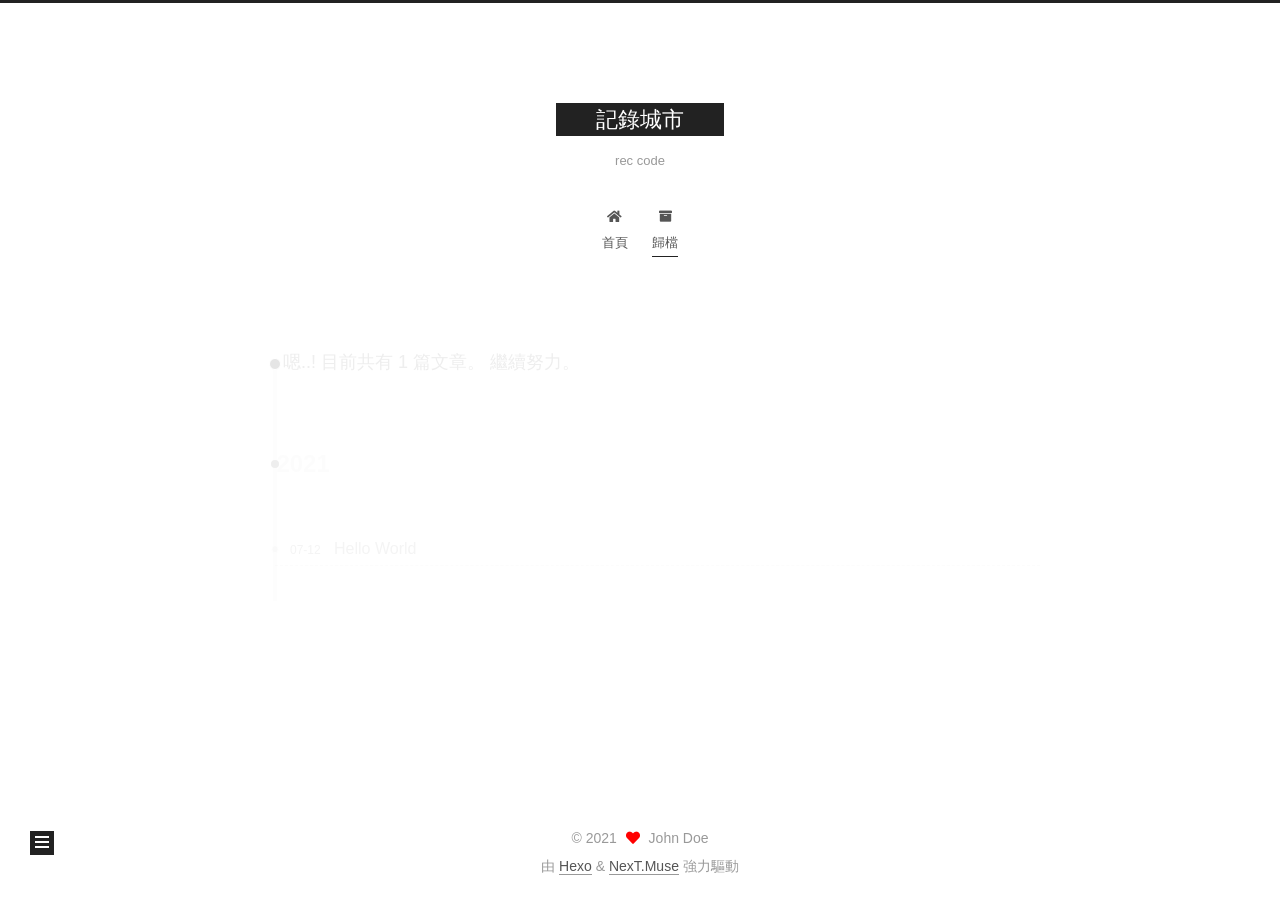
==== commit 680a85cb: "Site updated: 2021-07-12 16:22:21" ====
--- a/archives/index.html
+++ b/archives/index.html
@@ -1,5 +1,5 @@
 <!DOCTYPE html>
-<html lang="en">
+<html lang="zh-TW">
 <head>
   <meta charset="UTF-8">
 <meta name="viewport" content="width=device-width, initial-scale=1, maximum-scale=2">
@@ -20,11 +20,13 @@
     var CONFIG = {"hostname":"example.com","root":"/","scheme":"Muse","version":"7.8.0","exturl":false,"sidebar":{"position":"left","display":"post","padding":18,"offset":12,"onmobile":false},"copycode":{"enable":false,"show_result":false,"style":null},"back2top":{"enable":true,"sidebar":false,"scrollpercent":false},"bookmark":{"enable":false,"color":"#222","save":"auto"},"fancybox":false,"mediumzoom":false,"lazyload":false,"pangu":false,"comments":{"style":"tabs","active":null,"storage":true,"lazyload":false,"nav":null},"algolia":{"hits":{"per_page":10},"labels":{"input_placeholder":"Search for Posts","hits_empty":"We didn't find any results for the search: ${query}","hits_stats":"${hits} results found in ${time} ms"}},"localsearch":{"enable":false,"trigger":"auto","top_n_per_article":1,"unescape":false,"preload":false},"motion":{"enable":true,"async":false,"transition":{"post_block":"fadeIn","post_header":"slideDownIn","post_body":"slideDownIn","coll_header":"slideLeftIn","sidebar":"slideUpIn"}}};
   </script>
 
-  <meta property="og:type" content="website">
-<meta property="og:title" content="Hexo">
+  <meta name="description" content="code">
+<meta property="og:type" content="website">
+<meta property="og:title" content="記錄城市">
 <meta property="og:url" content="http://example.com/archives/index.html">
-<meta property="og:site_name" content="Hexo">
-<meta property="og:locale" content="en_US">
+<meta property="og:site_name" content="記錄城市">
+<meta property="og:description" content="code">
+<meta property="og:locale" content="zh_TW">
 <meta property="article:author" content="John Doe">
 <meta name="twitter:card" content="summary">
 
@@ -37,11 +39,11 @@
     sidebar: "",
     isHome : false,
     isPost : false,
-    lang   : 'en'
+    lang   : 'zh-TW'
   };
 </script>
 
-  <title>Archive | Hexo</title>
+  <title>歸檔 | 記錄城市</title>
   
 
 
@@ -81,7 +83,7 @@
     <header class="header" itemscope itemtype="http://schema.org/WPHeader">
       <div class="header-inner"><div class="site-brand-container">
   <div class="site-nav-toggle">
-    <div class="toggle" aria-label="Toggle navigation bar">
+    <div class="toggle" aria-label="切換導航欄">
       <span class="toggle-line toggle-line-first"></span>
       <span class="toggle-line toggle-line-middle"></span>
       <span class="toggle-line toggle-line-last"></span>
@@ -92,9 +94,10 @@
 
     <a href="/" class="brand" rel="start">
       <span class="logo-line-before"><i></i></span>
-      <h1 class="site-title">Hexo</h1>
+      <h1 class="site-title">記錄城市</h1>
       <span class="logo-line-after"><i></i></span>
     </a>
+      <p class="site-subtitle" itemprop="description">rec code</p>
   </div>
 
   <div class="site-nav-right">
@@ -110,12 +113,12 @@
   <ul id="menu" class="main-menu menu">
         <li class="menu-item menu-item-home">
 
-    <a href="/" rel="section"><i class="fa fa-home fa-fw"></i>Home</a>
+    <a href="/" rel="section"><i class="fa fa-home fa-fw"></i>首頁</a>
 
   </li>
         <li class="menu-item menu-item-archives">
 
-    <a href="/archives/" rel="section"><i class="fa fa-archive fa-fw"></i>Archives</a>
+    <a href="/archives/" rel="section"><i class="fa fa-archive fa-fw"></i>歸檔</a>
 
   </li>
   </ul>
@@ -148,7 +151,7 @@
   <div class="post-block">
     <div class="posts-collapse">
       <div class="collection-title">
-        <span class="collection-header">Um..! 1 post. Keep on posting.</span>
+        <span class="collection-header">嗯..! 目前共有 1 篇文章。 繼續努力。</span>
       </div>
 
       
@@ -226,10 +229,10 @@
 
       <ul class="sidebar-nav motion-element">
         <li class="sidebar-nav-toc">
-          Table of Contents
+          文章目錄
         </li>
         <li class="sidebar-nav-overview">
-          Overview
+          本站概要
         </li>
       </ul>
 
@@ -241,7 +244,7 @@
       <div class="site-overview-wrap sidebar-panel">
         <div class="site-author motion-element" itemprop="author" itemscope itemtype="http://schema.org/Person">
   <p class="site-author-name" itemprop="name">John Doe</p>
-  <div class="site-description" itemprop="description"></div>
+  <div class="site-description" itemprop="description">code</div>
 </div>
 <div class="site-state-wrap motion-element">
   <nav class="site-state">
@@ -249,7 +252,7 @@
           <a href="/archives/">
         
           <span class="site-state-item-count">1</span>
-          <span class="site-state-item-name">posts</span>
+          <span class="site-state-item-name">文章</span>
         </a>
       </div>
   </nav>
@@ -282,7 +285,7 @@
   </span>
   <span class="author" itemprop="copyrightHolder">John Doe</span>
 </div>
-  <div class="powered-by">Powered by <a href="https://hexo.io/" class="theme-link" rel="noopener" target="_blank">Hexo</a> & <a href="https://muse.theme-next.org/" class="theme-link" rel="noopener" target="_blank">NexT.Muse</a>
+  <div class="powered-by">由 <a href="https://hexo.io/" class="theme-link" rel="noopener" target="_blank">Hexo</a> & <a href="https://muse.theme-next.org/" class="theme-link" rel="noopener" target="_blank">NexT.Muse</a> 強力驅動
   </div>
 
         
--- a/css/main.css
+++ b/css/main.css
@@ -1168,7 +1168,7 @@
 }
 .links-of-author a::before,
 .links-of-author span.exturl::before {
-  background: #9e18ff;
+  background: #3d5be8;
   border-radius: 50%;
   content: ' ';
   display: inline-block;
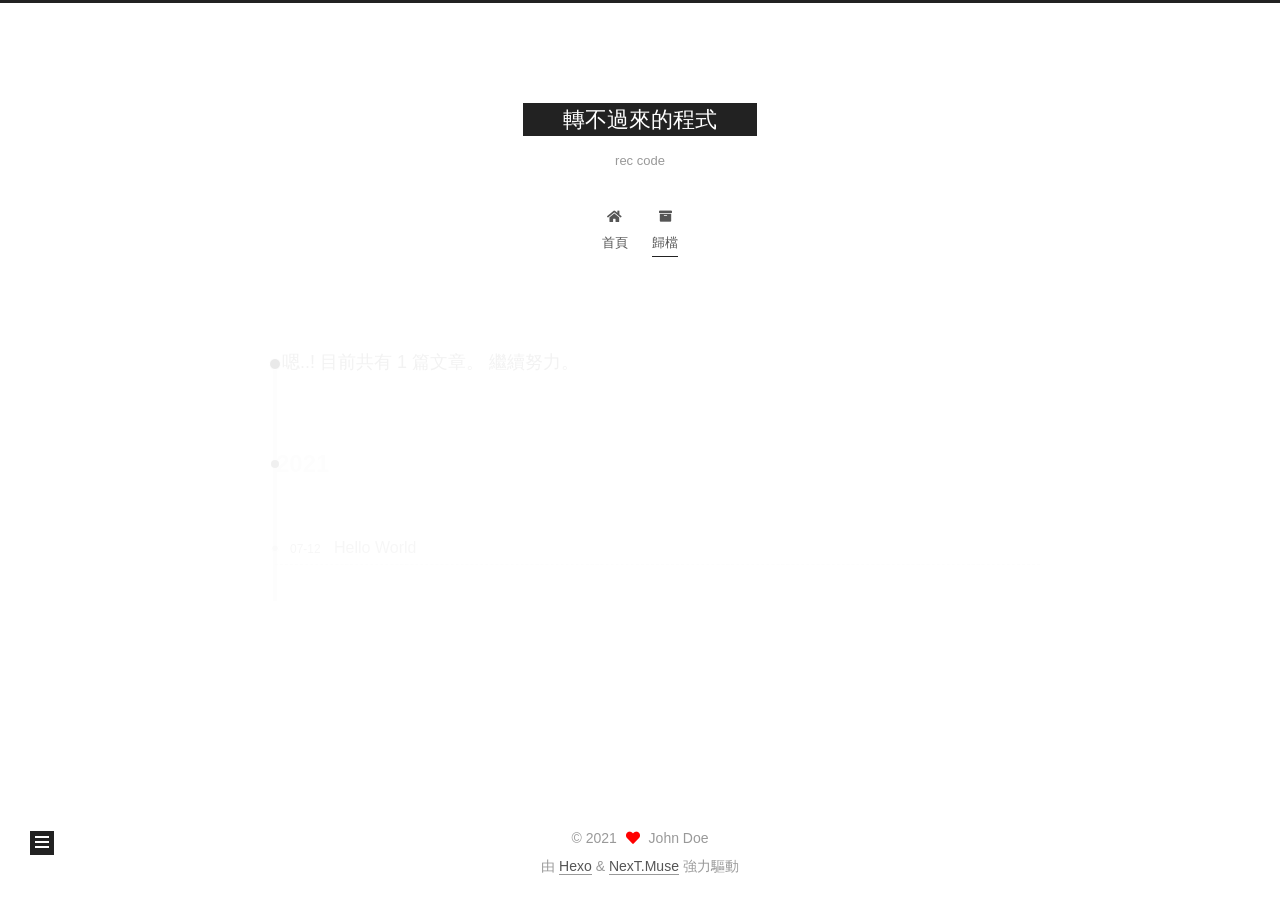
==== commit 3d90adce: "Site updated: 2021-07-12 16:24:38" ====
--- a/archives/index.html
+++ b/archives/index.html
@@ -22,9 +22,9 @@
 
   <meta name="description" content="code">
 <meta property="og:type" content="website">
-<meta property="og:title" content="記錄城市">
+<meta property="og:title" content="轉不過來的程式">
 <meta property="og:url" content="http://example.com/archives/index.html">
-<meta property="og:site_name" content="記錄城市">
+<meta property="og:site_name" content="轉不過來的程式">
 <meta property="og:description" content="code">
 <meta property="og:locale" content="zh_TW">
 <meta property="article:author" content="John Doe">
@@ -43,7 +43,7 @@
   };
 </script>
 
-  <title>歸檔 | 記錄城市</title>
+  <title>歸檔 | 轉不過來的程式</title>
   
 
 
@@ -94,7 +94,7 @@
 
     <a href="/" class="brand" rel="start">
       <span class="logo-line-before"><i></i></span>
-      <h1 class="site-title">記錄城市</h1>
+      <h1 class="site-title">轉不過來的程式</h1>
       <span class="logo-line-after"><i></i></span>
     </a>
       <p class="site-subtitle" itemprop="description">rec code</p>
--- a/css/main.css
+++ b/css/main.css
@@ -1168,7 +1168,7 @@
 }
 .links-of-author a::before,
 .links-of-author span.exturl::before {
-  background: #3d5be8;
+  background: #ffb18c;
   border-radius: 50%;
   content: ' ';
   display: inline-block;
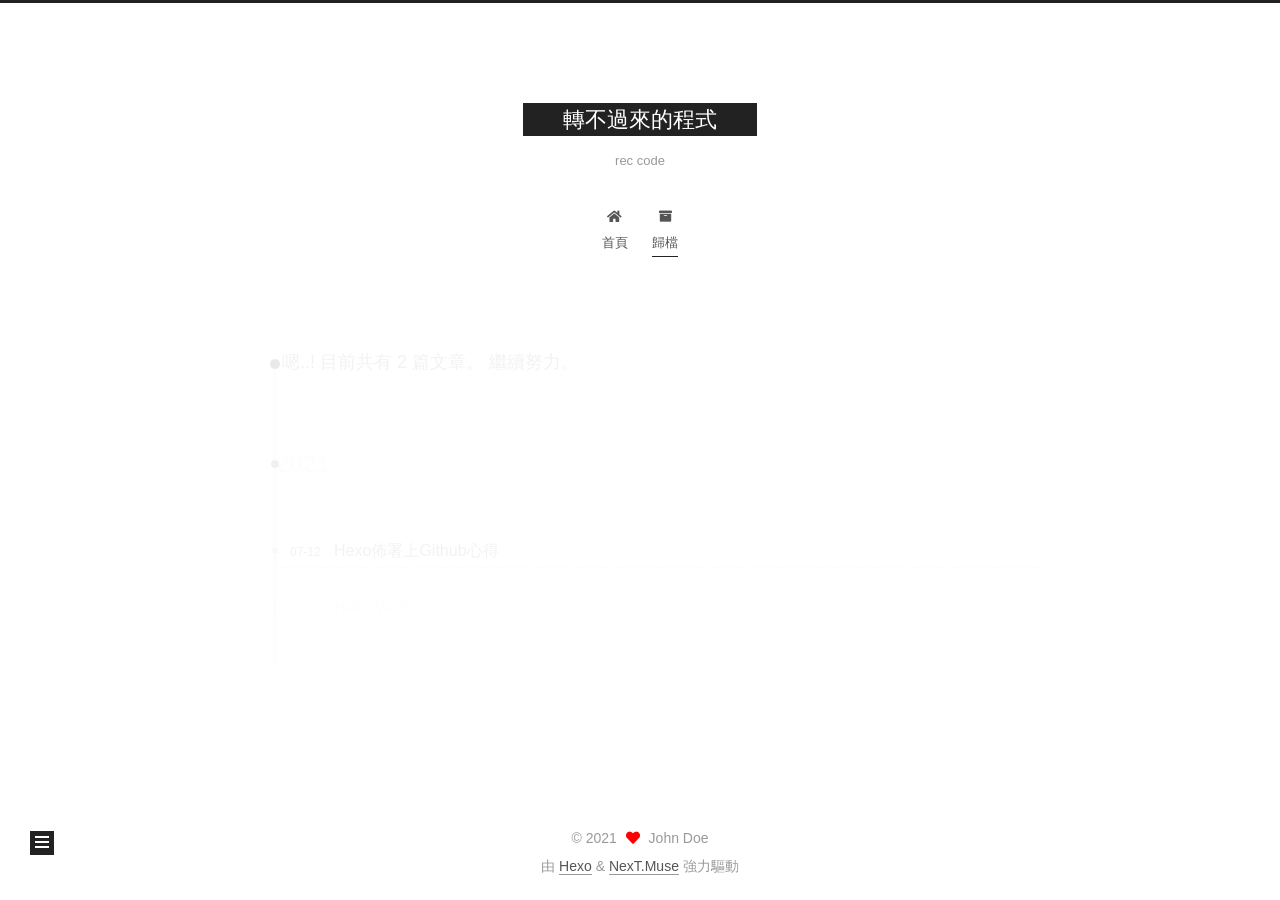
==== commit 835866ec: "Site updated: 2021-07-13 08:25:22" ====
--- a/archives/index.html
+++ b/archives/index.html
@@ -151,13 +151,33 @@
   <div class="post-block">
     <div class="posts-collapse">
       <div class="collection-title">
-        <span class="collection-header">嗯..! 目前共有 1 篇文章。 繼續努力。</span>
+        <span class="collection-header">嗯..! 目前共有 2 篇文章。 繼續努力。</span>
       </div>
 
       
     <div class="collection-year">
       <span class="collection-header">2021</span>
     </div>
+
+  <article itemscope itemtype="http://schema.org/Article">
+    <header class="post-header">
+
+      <div class="post-meta">
+        <time itemprop="dateCreated"
+              datetime="2021-07-12T16:29:47+08:00"
+              content="2021-07-12">
+          07-12
+        </time>
+      </div>
+
+      <div class="post-title">
+          <a class="post-title-link" href="/2021/07/12/test/" itemprop="url">
+            <span itemprop="name">Hexo佈署上Github心得</span>
+          </a>
+      </div>
+
+    </header>
+  </article>
 
   <article itemscope itemtype="http://schema.org/Article">
     <header class="post-header">
@@ -251,9 +271,13 @@
       <div class="site-state-item site-state-posts">
           <a href="/archives/">
         
-          <span class="site-state-item-count">1</span>
+          <span class="site-state-item-count">2</span>
           <span class="site-state-item-name">文章</span>
         </a>
+      </div>
+      <div class="site-state-item site-state-tags">
+        <span class="site-state-item-count">3</span>
+        <span class="site-state-item-name">標籤</span>
       </div>
   </nav>
 </div>
--- a/css/main.css
+++ b/css/main.css
@@ -1168,7 +1168,7 @@
 }
 .links-of-author a::before,
 .links-of-author span.exturl::before {
-  background: #ffb18c;
+  background: #05c4ff;
   border-radius: 50%;
   content: ' ';
   display: inline-block;
